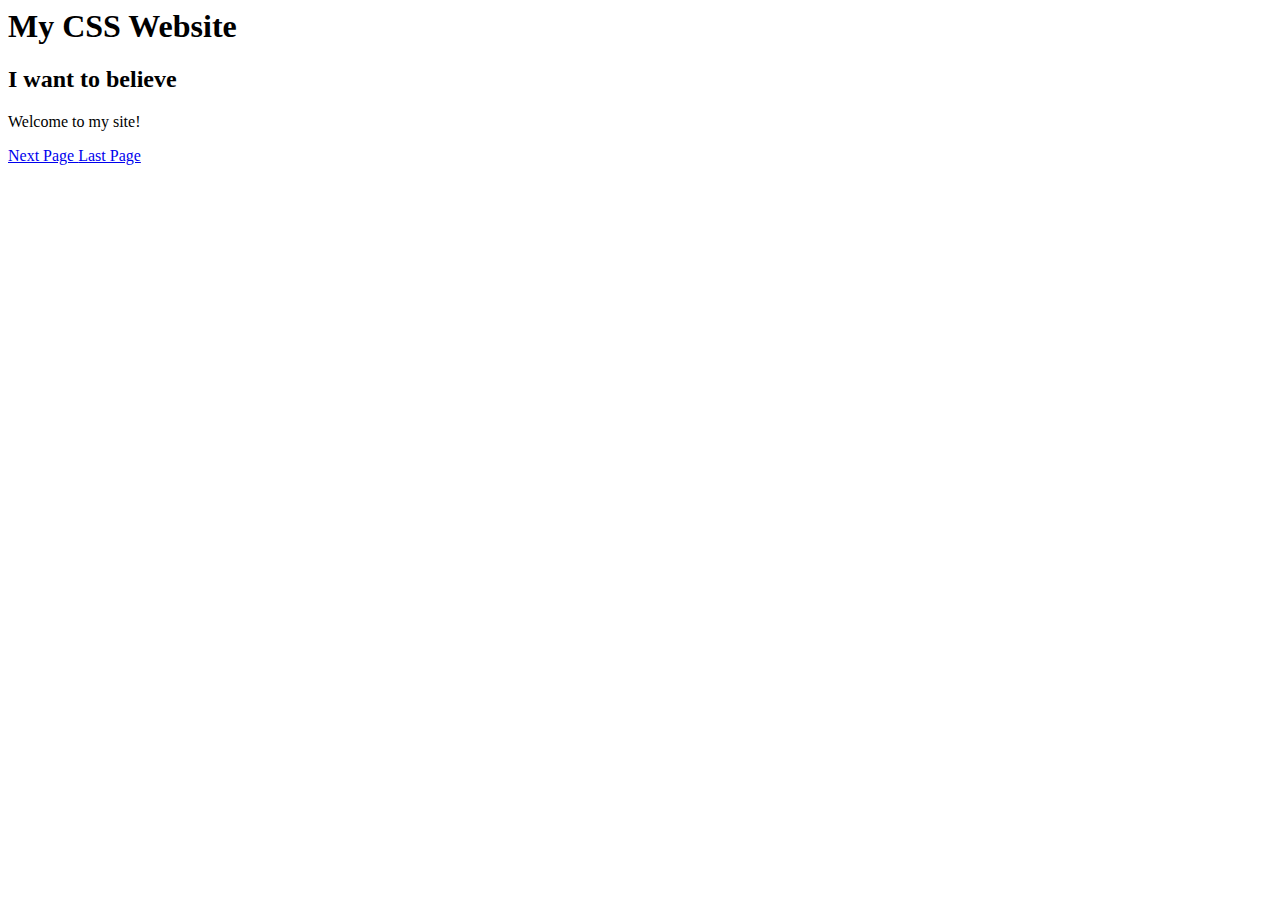
==== index.html @ eea3c015 "Add files via upload" ====
<!DOCTYPE>
<html>
<head>
<style>
<link rel ="stylesheet" type="text/css" href="style.css">
</style>
</head>
<body>

<h1>My CSS Website</h1>
   <h2 class ="b">I want to believe</h2>
<p class ="a">Welcome to my site!</p>
  <a href= "page2.html">Next Page </a>
  <a href= "Page3.html">Last Page </a>


</body>
</html>
---- style.css ----
body {
  background-color: #000080;
}


h1 {
  color: lime;
  text-align: center;
}
p {color:white;}
h2.b { font-family: 'Brush Script MT', cursive;
color:white;
text-align:center;}
p.a {
  font-family: verdana;
  font-size: 20px;
}
p.a::first-letter {
  color: #ff0000;
  font-size: xx-large;
}
body {
  background-color: #000080;
}


h1 {
  color: lime;
  text-align: center;
}
h4 { font-family: 'times new roman,' serif;
color: yellow}
p {color:white;}
h2.b { font-family: 'Brush Script MT', cursive;
color:white;
text-align:center;}

p.a {
  font-family: verdana;
  font-size: 20px;
}
p.a::first-letter {
  color: #ff0000;
  font-size: xx-large;
}
p.c {
  font-family: verdana;
  text-align: center;
  font-size: 20px;
}
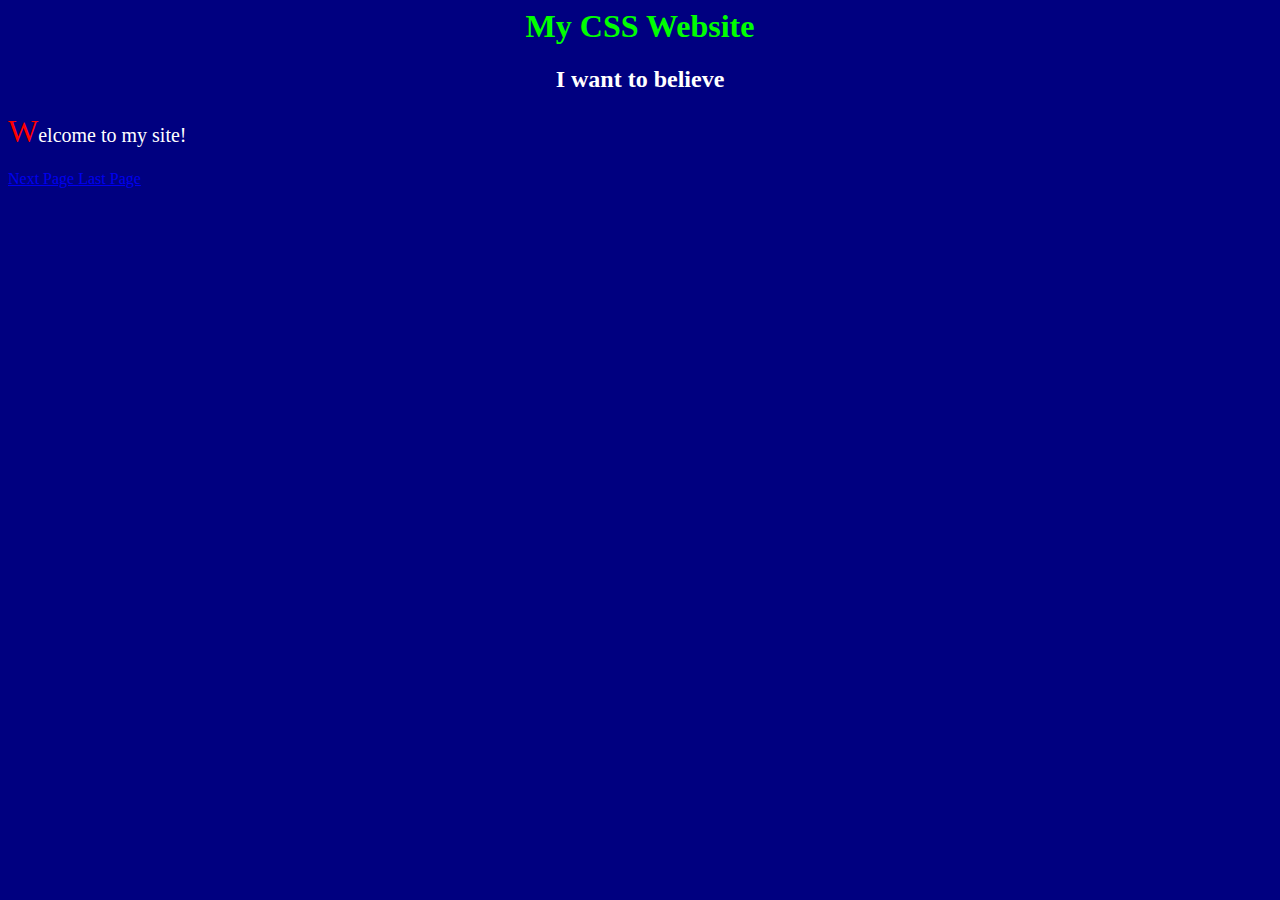
==== commit 2bde0c52: "got rid of unnecessary tags" ====
--- a/index.html
+++ b/index.html
@@ -1,17 +1,15 @@
 <!DOCTYPE>
 <html>
 <head>
-<style>
 <link rel ="stylesheet" type="text/css" href="style.css">
-</style>
 </head>
 <body>
 
 <h1>My CSS Website</h1>
    <h2 class ="b">I want to believe</h2>
 <p class ="a">Welcome to my site!</p>
-  <a href= "page2.html">Next Page </a>
-  <a href= "Page3.html">Last Page </a>
+  <a href= "page 2.html">Next Page </a>
+  <a href= "page 3.html">Last Page </a>
 
 
 </body>
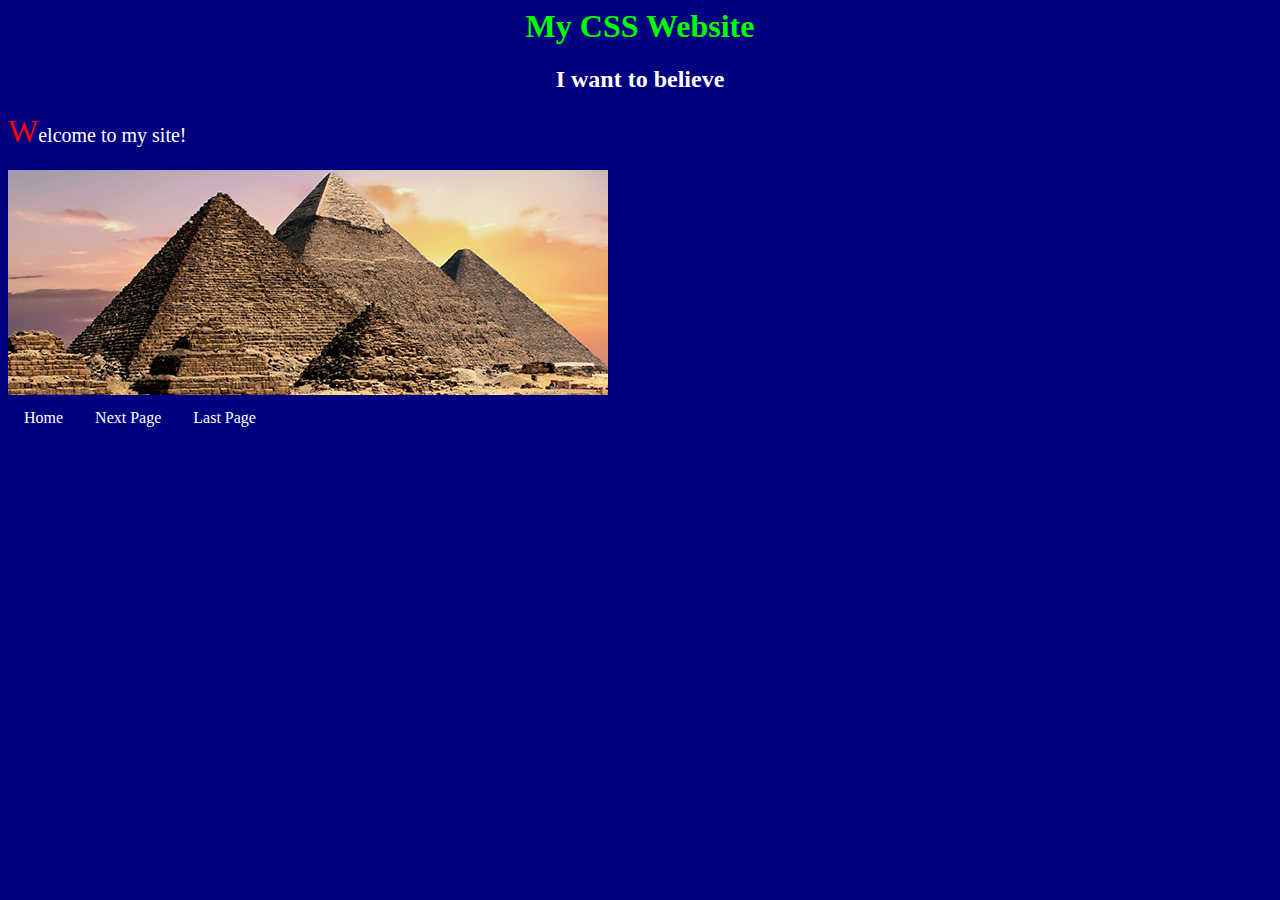
==== commit 6a6141c6: "Add files via upload" ====
--- a/index.html
+++ b/index.html
@@ -1,15 +1,24 @@
 <!DOCTYPE>
 <html>
 <head>
+
 <link rel ="stylesheet" type="text/css" href="style.css">
+
 </head>
 <body>
 
 <h1>My CSS Website</h1>
    <h2 class ="b">I want to believe</h2>
 <p class ="a">Welcome to my site!</p>
-  <a href= "page 2.html">Next Page </a>
-  <a href= "page 3.html">Last Page </a>
+<img src ="pyramid_resized.png" alt="pyramids">
+
+<ul>
+  <li><a href="index.html">Home</a></li>
+  <li><a href= "page 2.html">Next Page </a></li>
+  <li><a href= "page 3.html">Last Page </a></li>
+</ul>
+  
+  
 
 
 </body>
--- a/style.css
+++ b/style.css
@@ -2,7 +2,28 @@
   background-color: #000080;
 }
 
+ul {
+  list-style-type: none;
+  margin: 0;
+  padding: 0;
+  overflow: hidden;
+}
 
+li {
+  float: left;
+}
+
+li a {
+  display: block;
+  color: white;
+  text-align: center;
+  padding: 14px 16px;
+  text-decoration: none;
+}
+
+li a:hover {
+  background-color: #00FF00;
+}
 h1 {
   color: lime;
   text-align: center;
